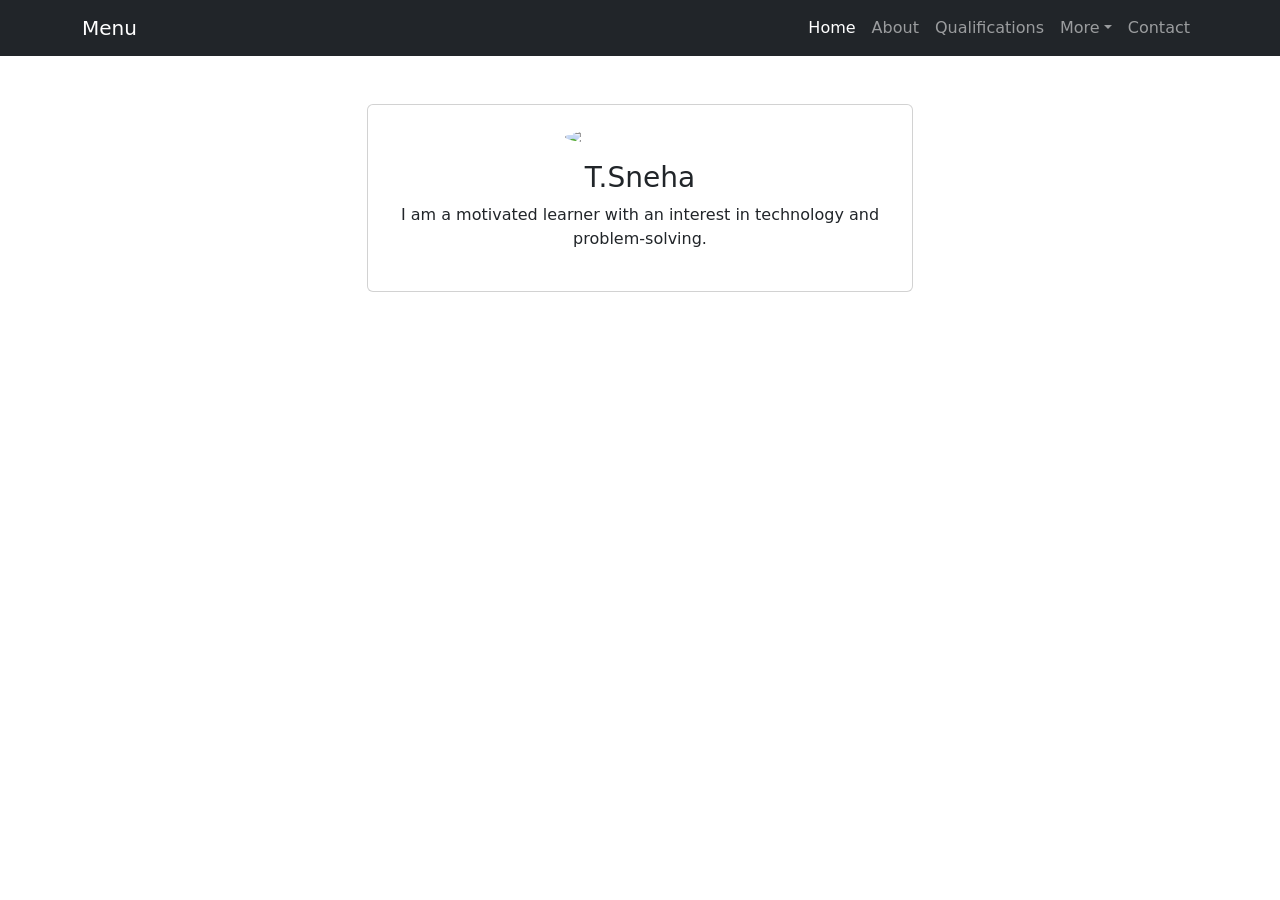
==== about.html @ 138edc5b "Add files via upload" ====
<!doctype html>
<html lang="en">
  <head>
    <meta charset="utf-8">
    <meta name="viewport" content="width=device-width, initial-scale=1">
    <title>About</title>
    <link href="https://cdn.jsdelivr.net/npm/bootstrap@5.3.8/dist/css/bootstrap.min.css" rel="stylesheet" integrity="sha384-sRIl4kxILFvY47J16cr9ZwB07vP4J8+LH7qKQnuqkuIAvNWLzeN8tE5YBujZqJLB" crossorigin="anonymous">
    <link href="bootstrap.css" rel="stylesheet">
    <link rel="stylesheet" href="css/style.css">
</head>
  <body>
    <script src="https://cdn.jsdelivr.net/npm/bootstrap@5.3.8/dist/js/bootstrap.bundle.min.js" integrity="sha384-FKyoEForCGlyvwx9Hj09JcYn3nv7wiPVlz7YYwJrWVcXK/BmnVDxM+D2scQbITxI" crossorigin="anonymous"></script>
  </body>
</html>


<!DOCTYPE html>
<html>
<head>
<title>About</title>
<link href="bootstrap.css" rel="stylesheet">
<link rel="stylesheet" href="css/style.css">

</head>

<body>

<nav class="navbar navbar-expand-lg navbar-dark bg-dark">
  <div class="container">
    <a class="navbar-brand" href="index.html">Menu</a>

    <button class="navbar-toggler" data-bs-toggle="collapse" data-bs-target="#nav">
      <span class="navbar-toggler-icon"></span>
    </button>

    <div class="collapse navbar-collapse" id="nav">
      <ul class="navbar-nav ms-auto">
        <li class="nav-item"><a class="nav-link active" href="index.html">Home</a></li>
        <li class="nav-item"><a class="nav-link" href="about.html">About</a></li>
        <li class="nav-item"><a class="nav-link" href="qualifications.html">Qualifications</a></li>

        <li class="nav-item dropdown">
          <a class="nav-link dropdown-toggle" data-bs-toggle="dropdown">More</a>
          <ul class="dropdown-menu">
            <li><a class="dropdown-item" href="skills.html">Skills</a></li>
            <li><a class="dropdown-item" href="certifications.html">Certifications</a></li>
          </ul>
        </li>

        <li class="nav-item"><a class="nav-link" href="contact.html">Contact</a></li>
      </ul>
    </div>
  </div>
</nav>

<div class="container mt-5">
<div class="row">
<div class="col-md-6 mx-auto">

<div class="card text-center p-4">
<img src="assets/profile.jpg" class="rounded-circle mx-auto" width="150">

<h3 class="mt-3">T.Sneha</h3>

<p>
I am a motivated learner with an interest in technology and problem-solving.
</p>

</div>

</div>
</div>
</div>

</body>
</html>
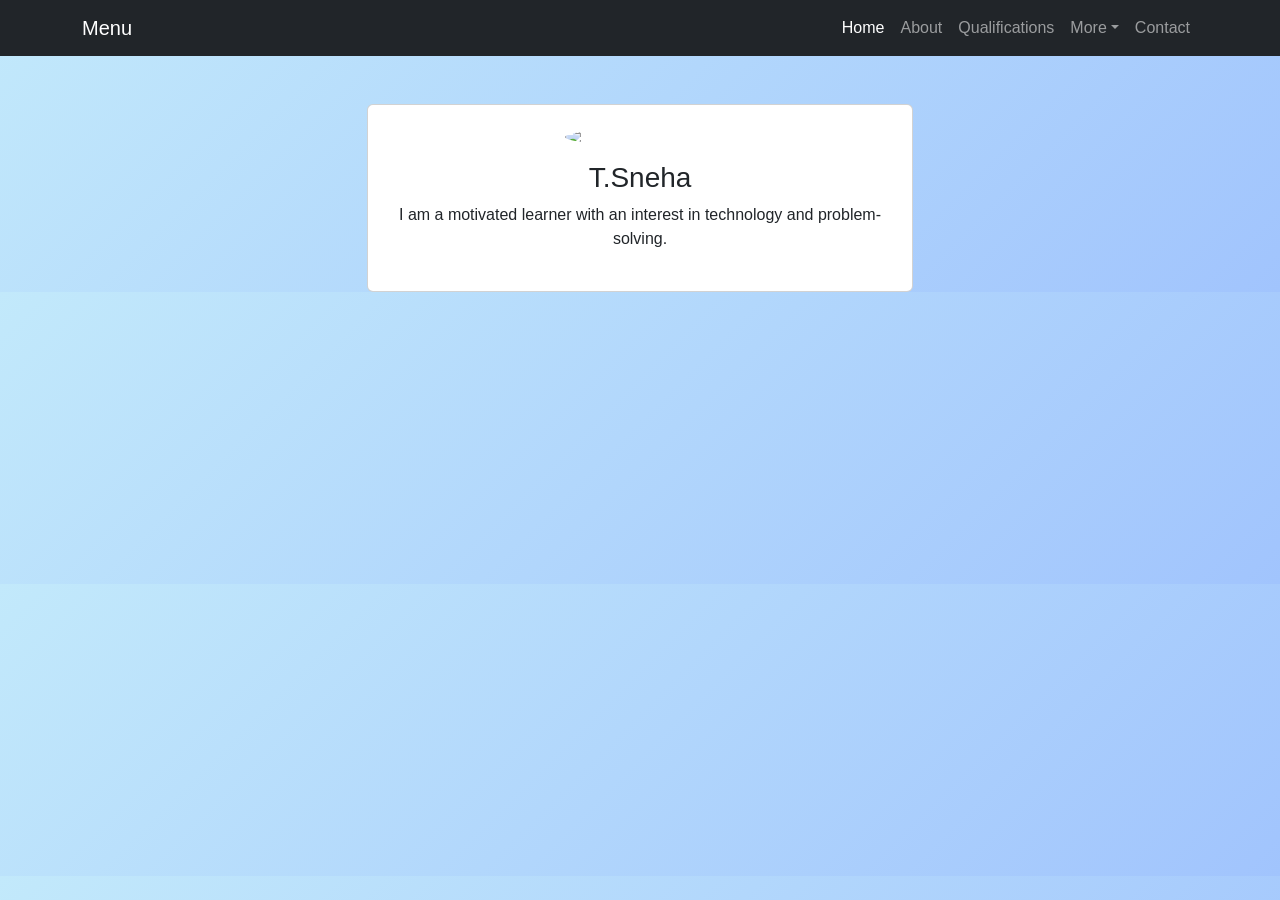
==== commit fb81a113: "Update about.html" ====
--- a/about.html
+++ b/about.html
@@ -6,7 +6,7 @@
     <title>About</title>
     <link href="https://cdn.jsdelivr.net/npm/bootstrap@5.3.8/dist/css/bootstrap.min.css" rel="stylesheet" integrity="sha384-sRIl4kxILFvY47J16cr9ZwB07vP4J8+LH7qKQnuqkuIAvNWLzeN8tE5YBujZqJLB" crossorigin="anonymous">
     <link href="bootstrap.css" rel="stylesheet">
-    <link rel="stylesheet" href="css/style.css">
+    <link rel="stylesheet" href="style.css">
 </head>
   <body>
     <script src="https://cdn.jsdelivr.net/npm/bootstrap@5.3.8/dist/js/bootstrap.bundle.min.js" integrity="sha384-FKyoEForCGlyvwx9Hj09JcYn3nv7wiPVlz7YYwJrWVcXK/BmnVDxM+D2scQbITxI" crossorigin="anonymous"></script>
@@ -73,4 +73,4 @@
 </div>
 
 </body>
-</html>+</html>
--- a/style.css
+++ b/style.css
@@ -0,0 +1,10 @@
+body {
+background: linear-gradient(135deg, #c2e9fb, #a1c4fd);
+font-family: Arial;
+}
+
+h2 {
+color: #4a47a3;
+border-bottom: 3px solid #a1c4fd;
+padding-bottom: 5px;
+}
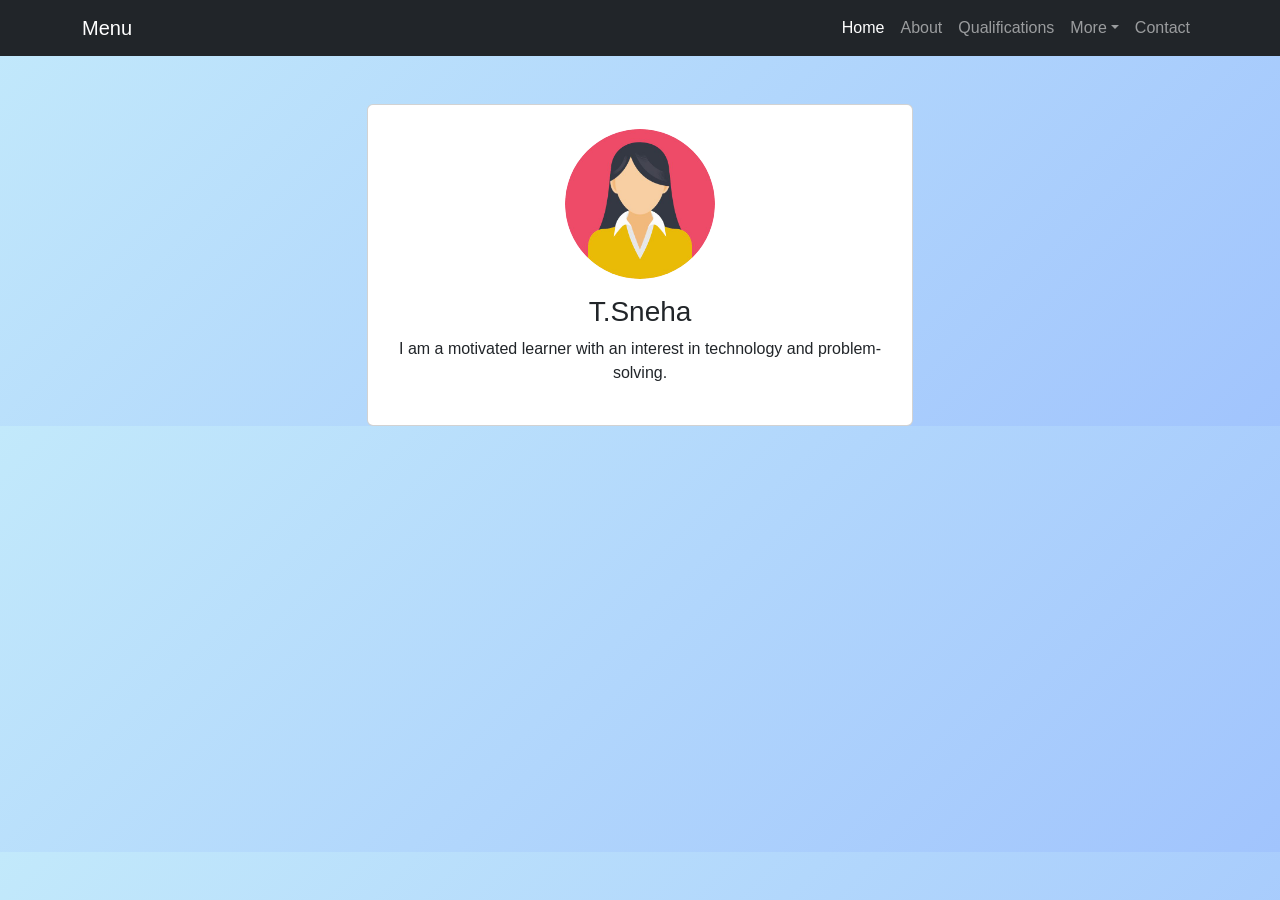
==== commit 82cd0ffb: "Update about.html" ====
--- a/about.html
+++ b/about.html
@@ -58,7 +58,7 @@
 <div class="col-md-6 mx-auto">
 
 <div class="card text-center p-4">
-<img src="assets/profile.jpg" class="rounded-circle mx-auto" width="150">
+<img src="profile.jpg" class="rounded-circle mx-auto" width="150">
 
 <h3 class="mt-3">T.Sneha</h3>
 
--- a/style.css
+++ b/style.css
@@ -7,4 +7,7 @@
 color: #4a47a3;
 border-bottom: 3px solid #a1c4fd;
 padding-bottom: 5px;
-}+}
+body {
+    background-color: pink;
+}
